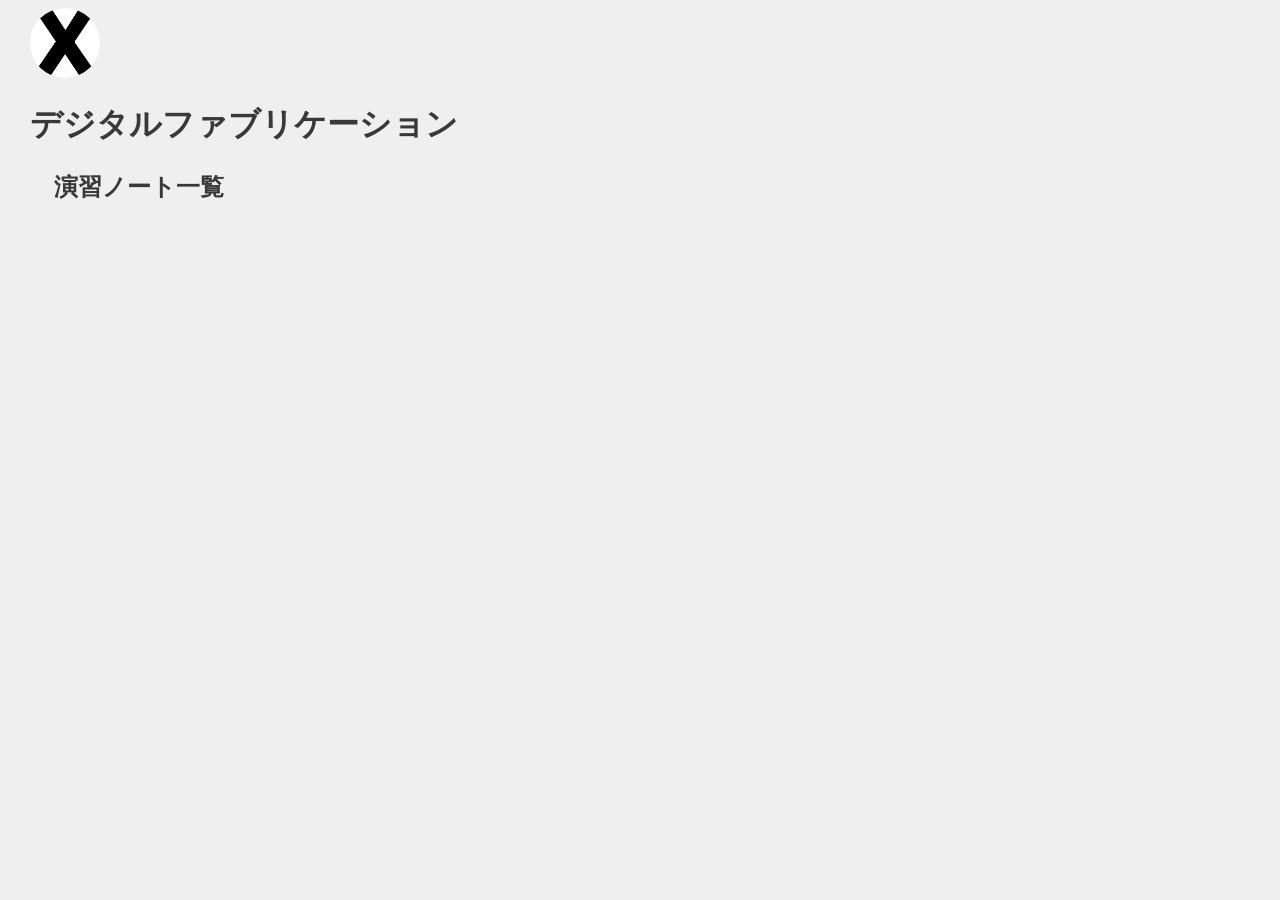
==== digi_fab/index.html @ 8f5418cd "20260929" ====
<!DOCTYPE html>
<html lang="jp">
<head>
    <meta charset="UTF-8">
    <title>デジタルファブリケーション</title>
    <link rel="stylesheet" href="./css/style.css">
    <link rel="shortcut icon" href="./images/xbp.ico">
</head>
<body>
    <logotohome>
    <a href="../index.html"><img src="./images/0_XBlogo.png" alt=""></a>
    </logotohome>
    <h1>デジタルファブリケーション</h1>
    <h2>演習ノート一覧</h2>




    
<br>
<br>


</body>
</html>
---- digi_fab/css/style.css ----
@charset "utf-8";
/* 冒頭でimport */
@import url('https://fonts.googleapis.com/css?family=Raleway:700&display=swap');
@import url('https://fonts.googleapis.com/css?family=M+PLUS+Rounded+1c:400,700&display=swap&subset=japanese');
/* フォントを指定したいところで */

logo img{
    border-radius: 50%;
    width: 150px;
    height: 150px;
    object-fit: cover; /* 画像のトリミング */
}

logotohome img{
    border-radius: 70%;
    width: 70px;
    height: 70px;
    object-fit: cover; /* 画像のトリミング */
}



/* ========== common ========== */
html, body {
	font-size: 16px;
	font-family: sans-serif;
	color: #393939;
    margin-left: 15px;
    margin-bottom: 40px;
	background: #efefef;
}
h1{
    text-indent: 0em;
}
h2{
    margin-left: 1em;
    margin-top: 1em;
}
h3{
    margin-left: 2em;
}
div{
    margin-top: 1em;
    margin-left: 3em;
}
p{
    margin-left: 3em;
}
span.blackback{
    text-indent: 3em;
    background: #393939;
    color: #efefef;
}
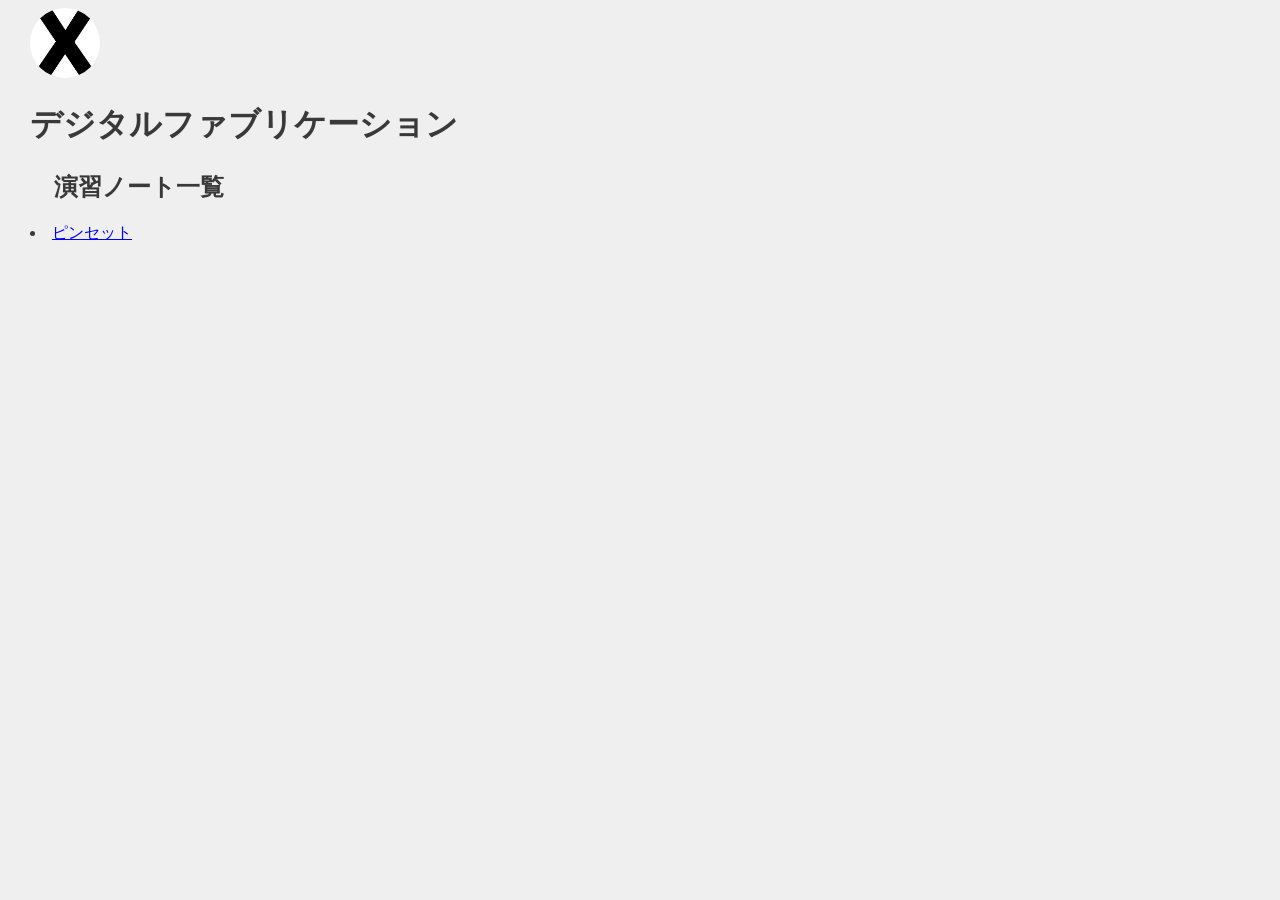
==== commit 16e60d31: "yatto" ====
--- a/digi_fab/index.html
+++ b/digi_fab/index.html
@@ -17,9 +17,8 @@
 
 
     
-<br>
-<br>
 
 
 </body>
 </html>
+<li><a href="./3.html">ピンセット</a></li>
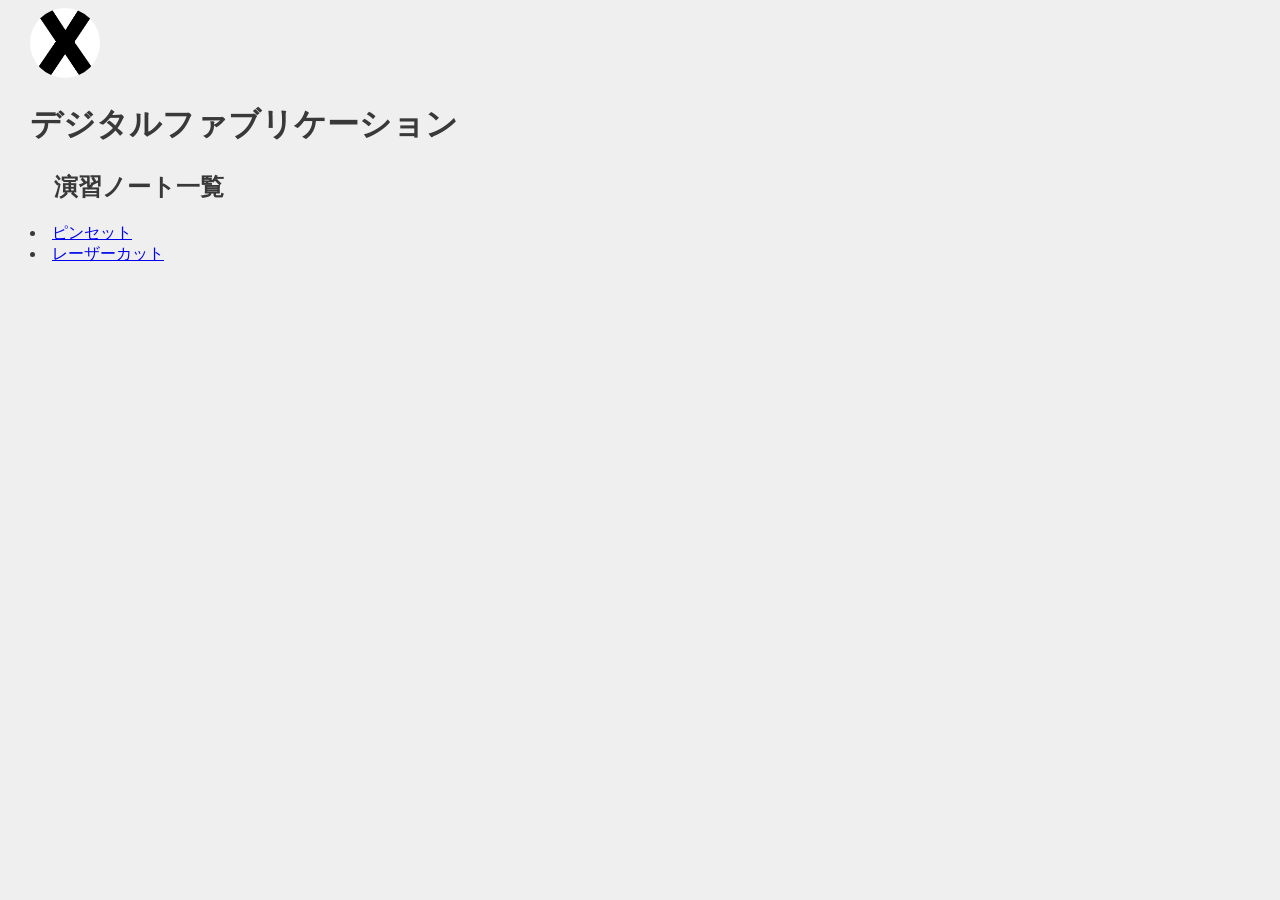
==== commit 0d5c573c: "re-za-" ====
--- a/digi_fab/index.html
+++ b/digi_fab/index.html
@@ -21,4 +21,5 @@
 
 </body>
 </html>
-<li><a href="./3.html">ピンセット</a></li>+<li><a href="./3.html">ピンセット</a></li>
+<li><a href="./1.html">レーザーカット</a></li>
--- a/digi_fab/css/style.css
+++ b/digi_fab/css/style.css
@@ -52,3 +52,12 @@
     color: #efefef;
 }
 
+.images {
+    display: flex;
+    gap: 20px;
+    align-items: flex-start;
+}
+.images img {
+    width: 35%;
+    height: auto;
+}
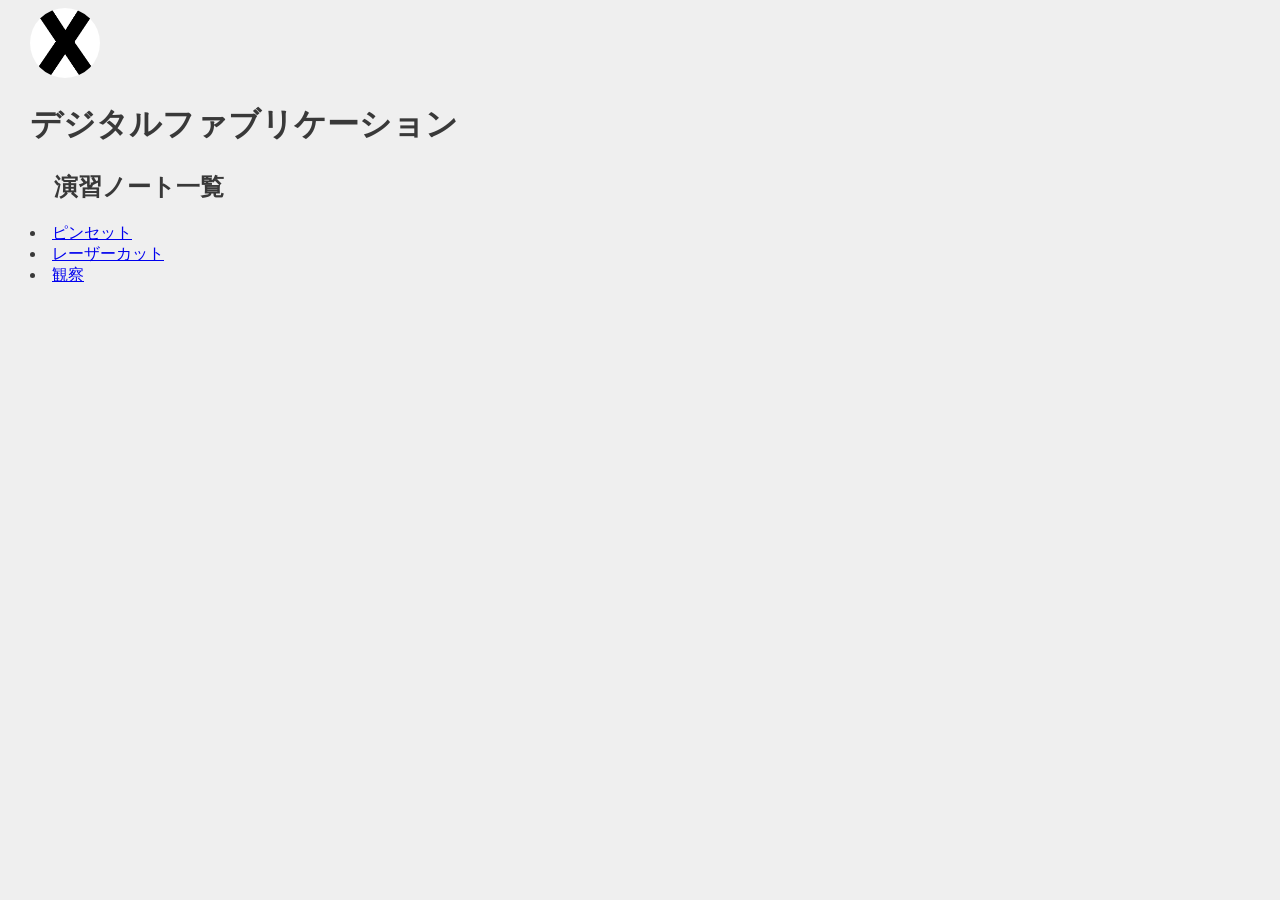
==== commit cf5edb9a: "kanpeki" ====
--- a/digi_fab/index.html
+++ b/digi_fab/index.html
@@ -22,4 +22,5 @@
 </body>
 </html>
 <li><a href="./3.html">ピンセット</a></li>
-<li><a href="./1.html">レーザーカット</a></li>+<li><a href="./1.html">レーザーカット</a></li>
+<li><a href="./2.html">観察</a></li>
